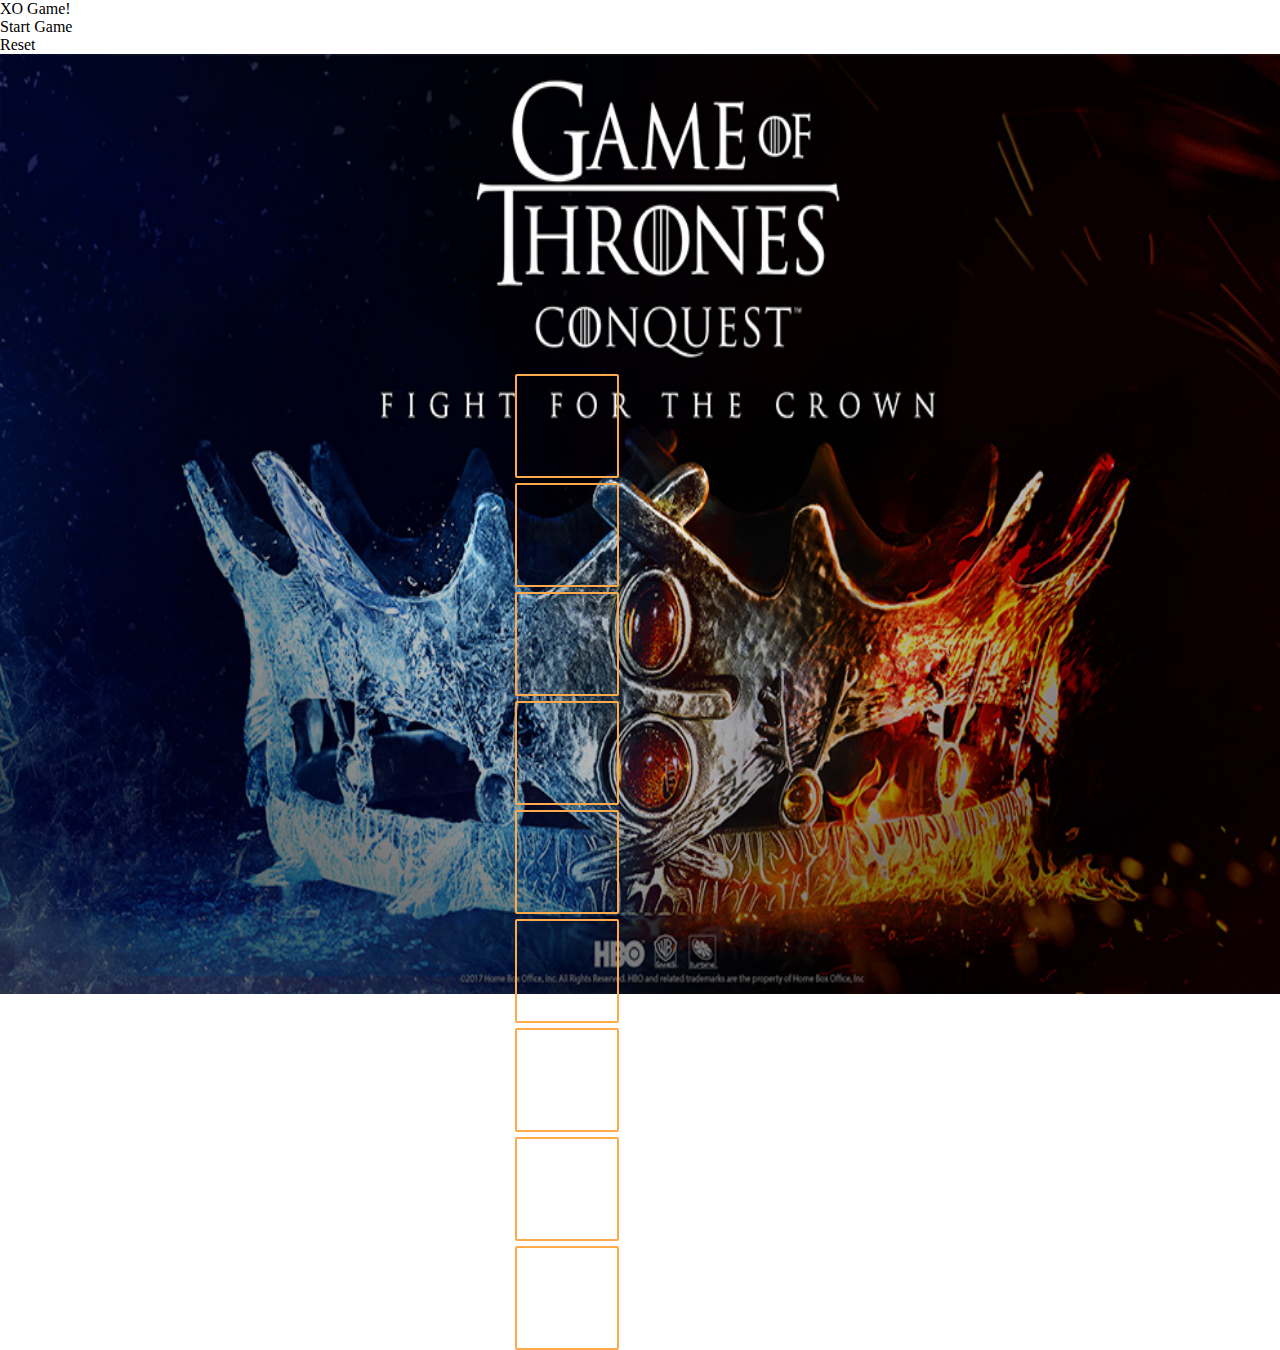
==== index.html @ 3751f969 "adds images" ====
<!DOCTYPE html>
<html>
<head>
  <meta charset="utf-8"/>
  <meta name="viewport" content="width=device-width, initial-scale=1, shrink-to-fit=no">
  

  <link rel="stylesheet" href="https://maxcdn.bootstrapcdn.com/bootstrap/4.0.0-beta.2/css/bootstrap.min.css" integrity="sha384-PsH8R72JQ3SOdhVi3uxftmaW6Vc51MKb0q5P2rRUpPvrszuE4W1povHYgTpBfshb" crossorigin="anonymous">
  <link rel="stylesheet" type="text/css" href="CSS/main.css">


  <title>XO Game</title>
</head>
<body>

  <nav class="navbar">
    <a class="navbar-brand">XO Game!</a>
    <div class="btn-group">

      <div class="btn btn-primary" id="start">Start Game </div>
      <div class="btn btn-danger" id="reset"> Reset </div>
    </div>
  </nav>
  <div id="background">
    <div class="wrapper">
      <div class="row">

        <div class="box" id="0"></div>
        <div class="box" id="1"></div>
        <div class="box" id="2"></div>

      </div>
      <div class="row">

        <div class="box" id="3"></div>
        <div class="box" id="4"></div>
        <div class="box" id="5"></div>

      </div>
      <div class="row">

        <div class="box" id="6"></div>
        <div class="box" id="7"></div>
        <div class="box" id="8"></div>

      </div>
    </div>
  </div>
<!--
<div class="grid-container">
  <div class="grid-item" id="box1">1</div>
  <div class="grid-item" id="box2">2</div>
  <div class="grid-item" id="box3">3</div>
  <div class="grid-item" id="box4">4</div>
  <div class="grid-item" id="box5">5</div>
  <div class="grid-item" id="box6">6</div>
  <div class="grid-item" id="box7">7</div>
  <div class="grid-item" id="box8">8</div>
  <div class="grid-item" id="box9">9</div>
</div>
-->
  <script
    src="https://code.jquery.com/jquery-3.2.1.js"
    integrity="sha256-DZAnKJ/6XZ9si04Hgrsxu/8s717jcIzLy3oi35EouyE="
    crossorigin="anonymous">
  </script>
  <script src="https://cdnjs.cloudflare.com/ajax/libs/popper.js/1.12.3/umd/popper.min.js"   integrity="sha384-vFJXuSJphROIrBnz7yo7oB41mKfc8JzQZiCq4NCceLEaO4IHwicKwpJf9c9IpFgh"   crossorigin="anonymous"></script>
  <script src="https://maxcdn.bootstrapcdn.com/bootstrap/4.0.0-beta.2/js/bootstrap.min.js" integrity="sha384-alpBpkh1PFOepccYVYDB4do5UnbKysX5WZXm3XxPqe5iKTfUKjNkCk9SaVuEZflJ" crossorigin="anonymous"></script>
  <script type="text/javascript" src="JS/main.js"></script>
</body>



</html>
---- CSS/main.css ----
html, body {
   height: 100%;
   margin: 0;
   padding: 0;
}

#background{
  width: 100%;
  height: 100%;
  max-height: 100%;
  margin: 0;
  padding: 20px;
  background-image: url("../Assets/GOT.jpg");
  background-size:100% 100%;
  background-repeat: no-repeat;
}



.row{
  padding-left: 50px;
}

.box {
    border: 2px solid #ffa94d;
    border-radius: 2px;
    width: 100px;
    margin: 5px;
    height: 100px;
    font-size: 50px;
    text-align: center;
    line-height: 95px;
}

.Xbox {
  background-image: url("../Assets/de.png");
  background-size:100% 100%;
}

.Obox {
  background-image: url("../Assets/cer.jpg");
  background-size:100% 100%;
}



.wrapper {
  margin: 300px auto 0px auto;
  width: 400px;
}
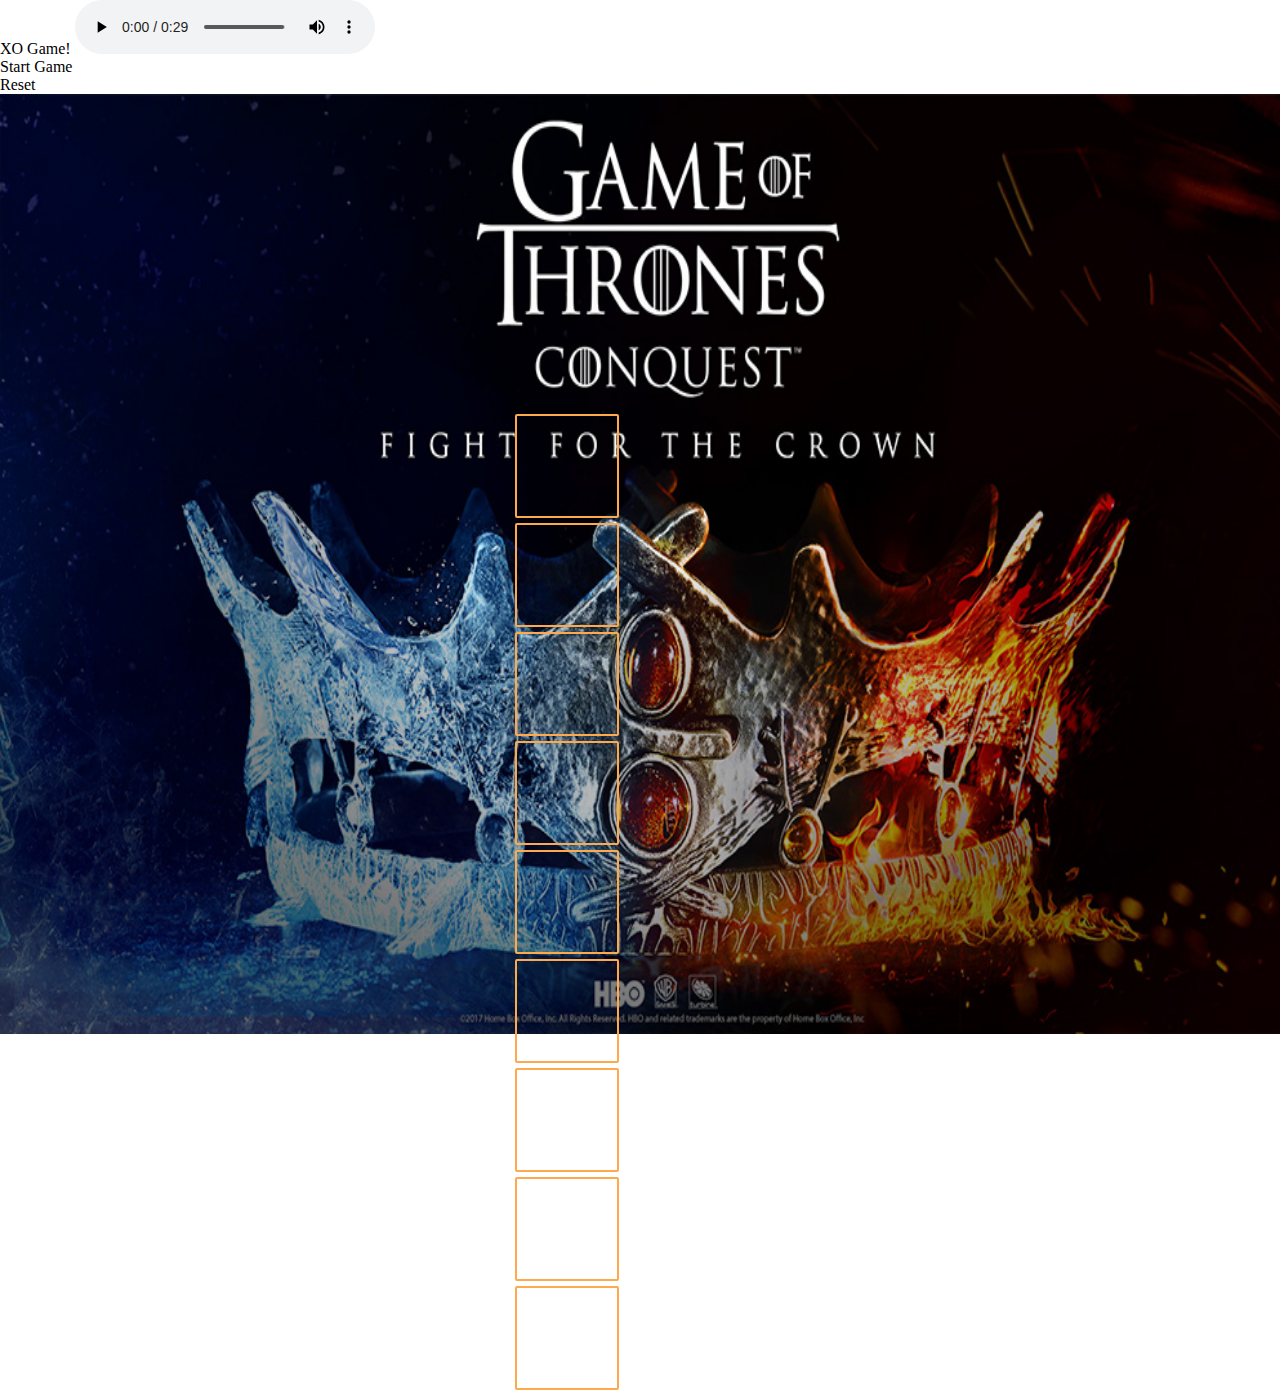
==== commit 8ba6a47a: "adds music" ====
--- a/index.html
+++ b/index.html
@@ -12,9 +12,11 @@
   <title>XO Game</title>
 </head>
 <body>
+  
 
   <nav class="navbar">
     <a class="navbar-brand">XO Game!</a>
+    <audio controls loop src="Assets/gotm.mp3" type="audio/mp3" autoplay> </audio>
     <div class="btn-group">
 
       <div class="btn btn-primary" id="start">Start Game </div>
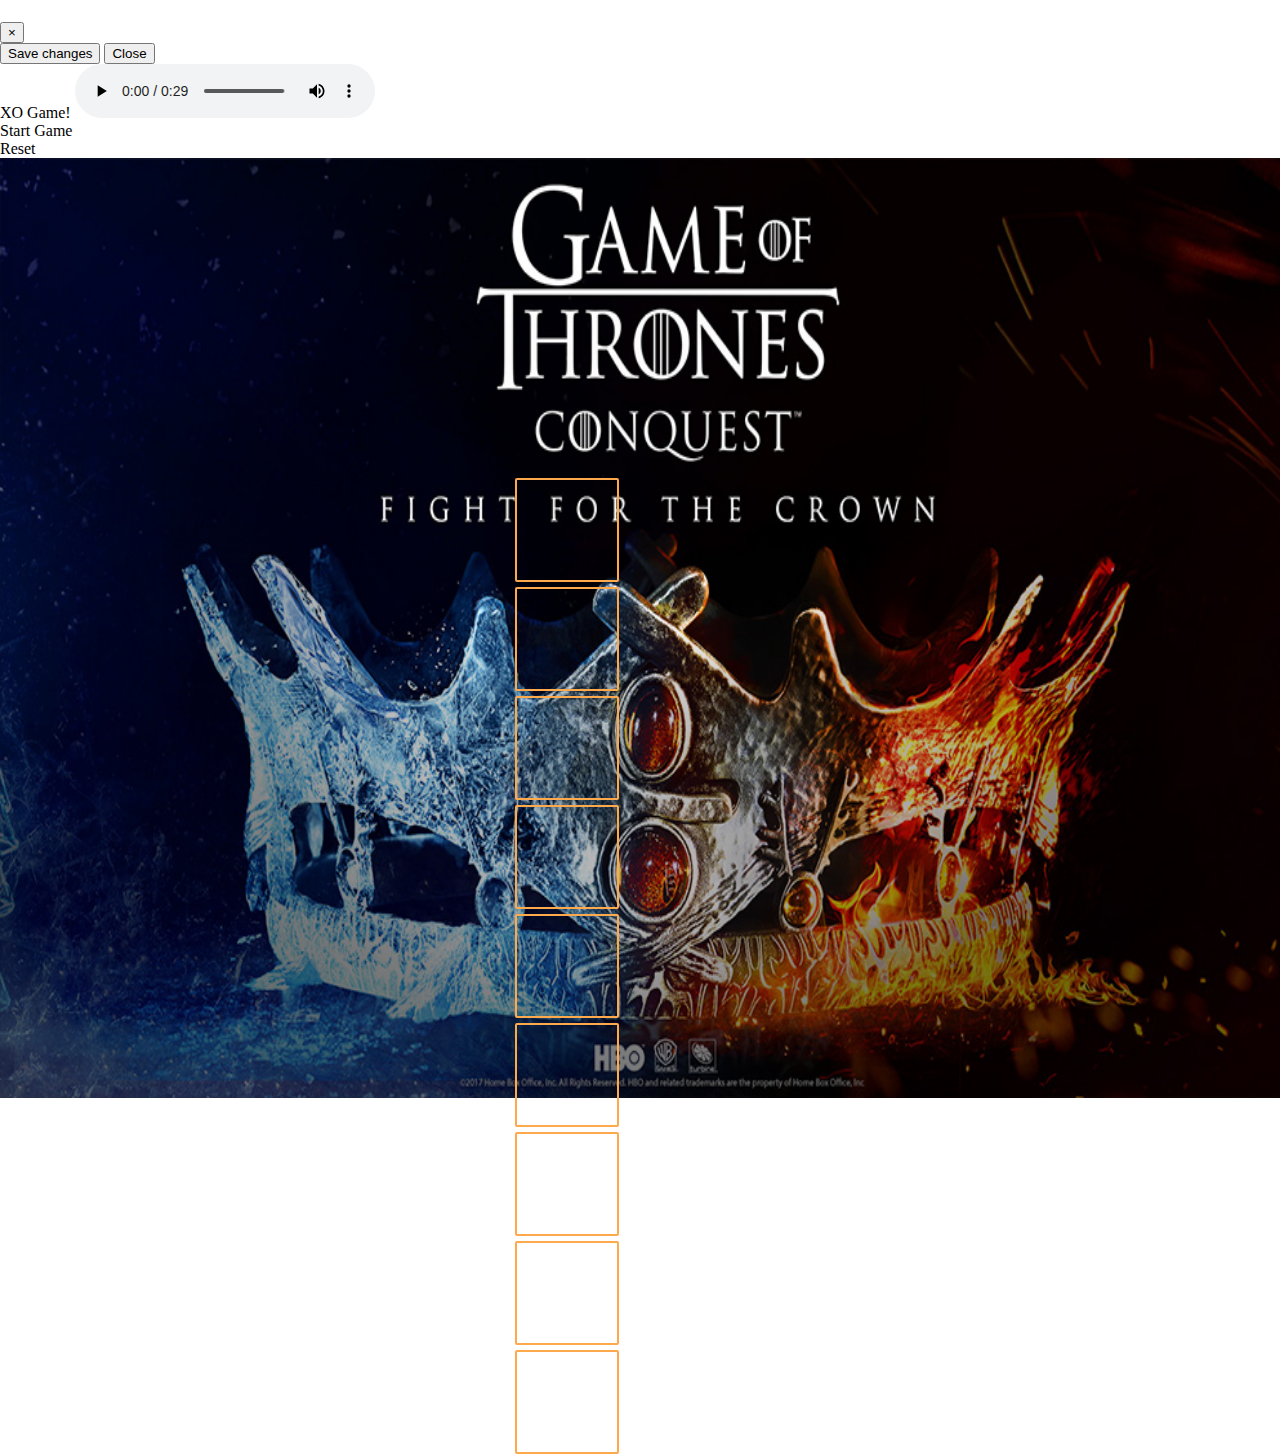
==== commit 463159c2: "adds modals" ====
--- a/index.html
+++ b/index.html
@@ -12,6 +12,42 @@
   <title>XO Game</title>
 </head>
 <body>
+
+  <!-- Bootstrap Modal Test -->
+
+  <!-- Large modal -->
+<!-- <button class="btn btn-primary" data-toggle="modal" data-target=".bd-example-modal-lg">Large modal</button> -->
+
+<!-- <div class="modal fade bd-example-modal-lg" id="myModal" tabindex="-1" role="dialog" aria-labelledby="myLargeModalLabel" aria-hidden="true">
+  <div class="modal-dialog modal-lg">
+    <div class="modal-content" id="mContent">
+      ...
+    </div>
+  </div>
+</div> -->
+<!--  -->
+<div class="modal fade" id="myModal" >
+  <div class="modal-dialog" role="document">
+    <div class="modal-content">
+      <div class="modal-header">
+        <h5 class="modal-title"></h5>
+        <button type="button" class="close" data-dismiss="modal" aria-label="Close">
+          <span aria-hidden="true">&times;</span>
+        </button>
+      </div>
+      <div class="modal-body">
+        <div id="mContent"></div>
+      </div>
+      <div class="modal-footer">
+        <button type="button" class="btn btn-primary">Save changes</button>
+        <button type="button" class="btn btn-secondary" data-dismiss="modal">Close</button>
+      </div>
+    </div>
+  </div>
+</div>
+
+
+<!-- End of Modal -->
   
 
   <nav class="navbar">
--- a/CSS/main.css
+++ b/CSS/main.css
@@ -42,6 +42,29 @@
   background-size:100% 100%;
 }
 
+.Winter {
+  background-image: url("../Assets/win.jpg");
+  background-size:100% 100%;
+  height: 300px;
+  margin: 0 auto;
+}
+
+
+.X {
+  background-image: url("../Assets/de.png");
+  background-size:100% 100%;
+  height: 300px;
+  margin: 0 auto;
+}
+
+.O {
+  background-image: url("../Assets/cer.jpg");
+  background-size:100% 100%;
+  height: 300px;
+  margin: 0 auto;
+}
+
+
 
 
 .wrapper {
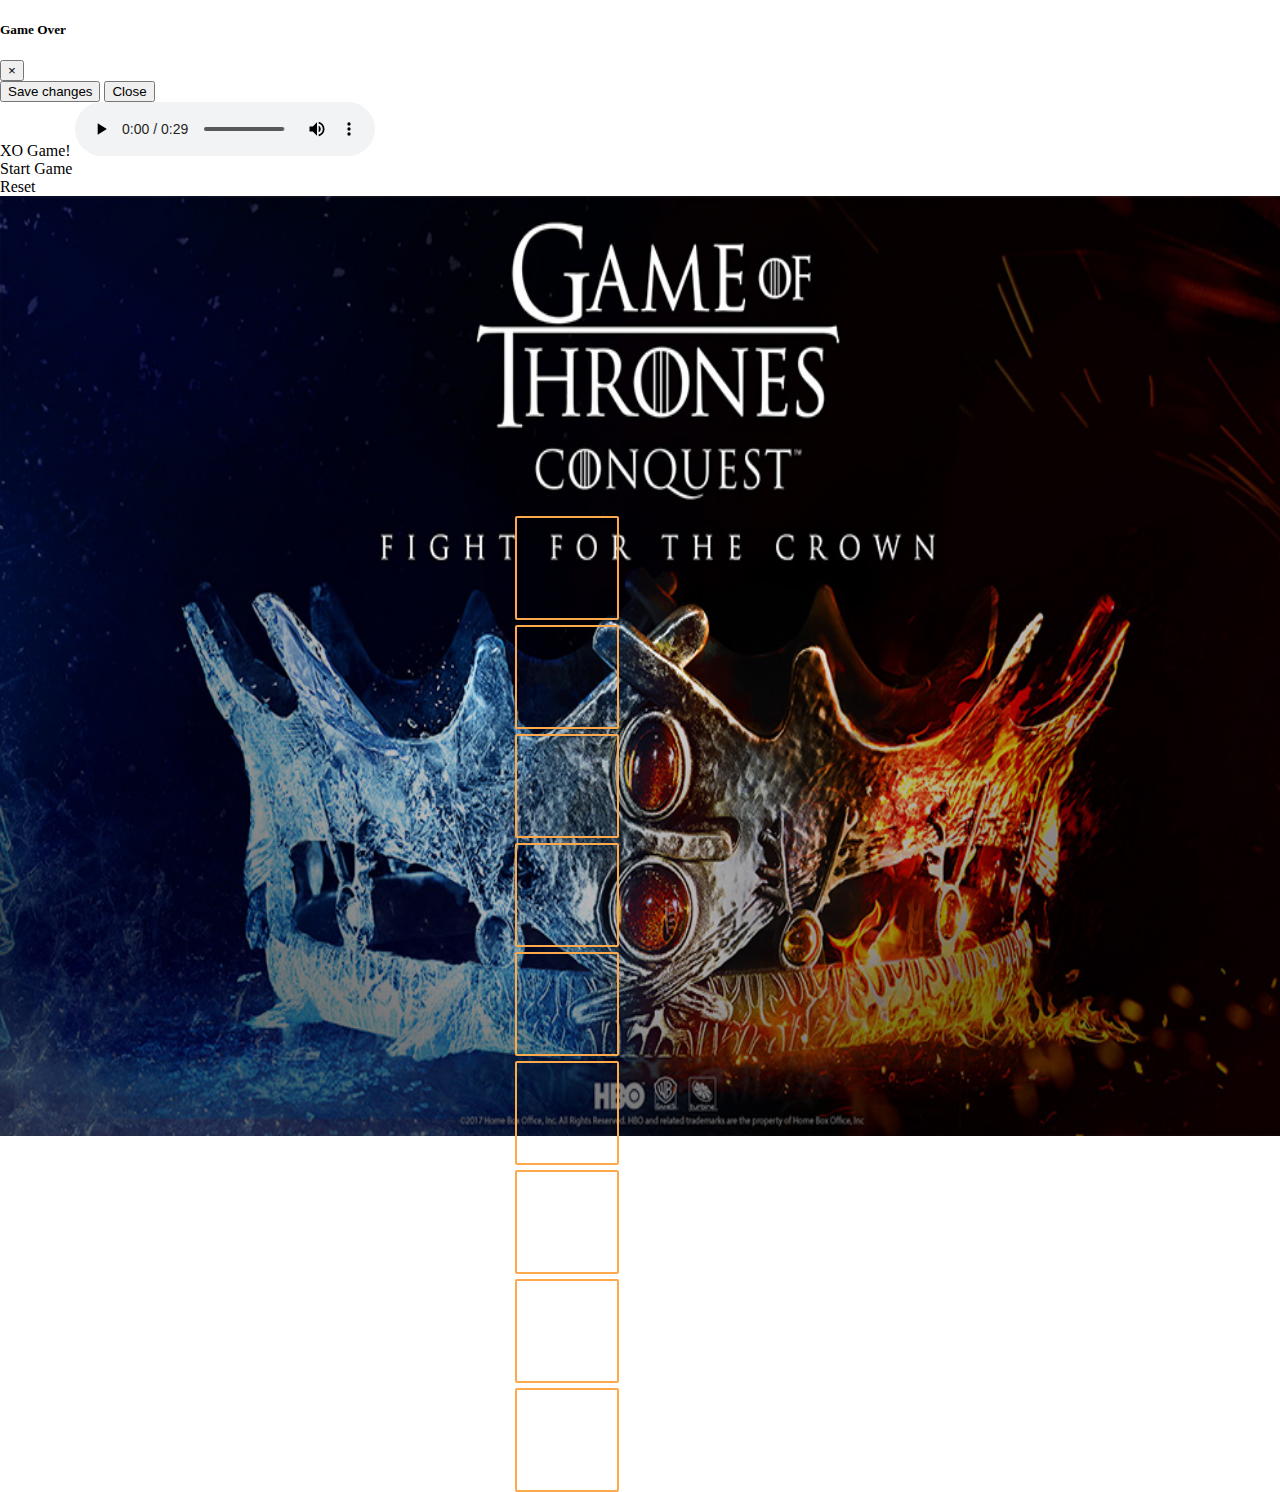
==== commit eced3b54: "adds player name" ====
--- a/index.html
+++ b/index.html
@@ -30,7 +30,7 @@
   <div class="modal-dialog" role="document">
     <div class="modal-content">
       <div class="modal-header">
-        <h5 class="modal-title"></h5>
+        <h5 class="modal-title">Game Over</h5>
         <button type="button" class="close" data-dismiss="modal" aria-label="Close">
           <span aria-hidden="true">&times;</span>
         </button>
@@ -60,6 +60,10 @@
     </div>
   </nav>
   <div id="background">
+    <div id="playerOne"></div>
+    <div id="playerTwo"></div>
+
+
     <div class="wrapper">
       <div class="row">
 
--- a/CSS/main.css
+++ b/CSS/main.css
@@ -15,7 +15,21 @@
   background-repeat: no-repeat;
 }
 
+#playerOne{
+  color: rgb(246, 209, 27);
+  /*text-align: left;*/
+  float: left;
+}
 
+#playerTwo{
+  color: #E33434;
+  /*text-align: right;*/
+  float: right;
+}
+
+#playerOne, #playerTwo{
+  position: relative;
+}
 
 .row{
   padding-left: 50px;
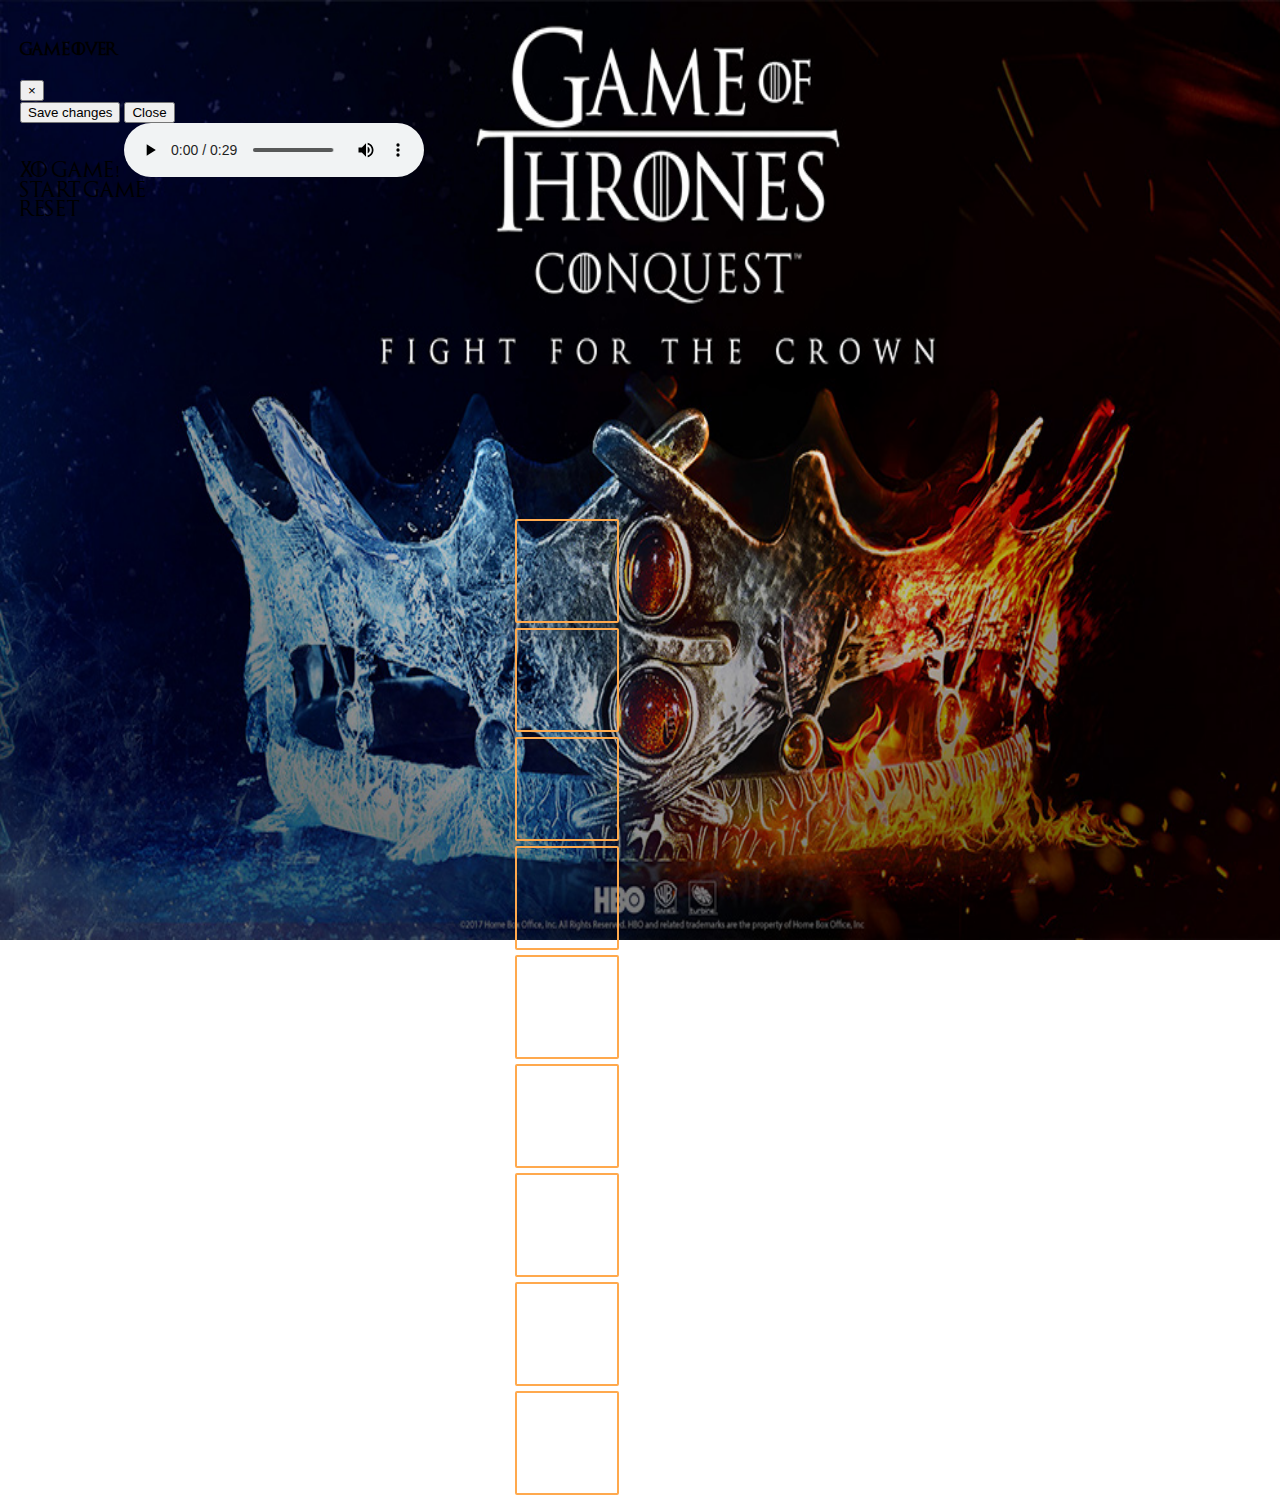
==== commit 2ce132c5: "chnages font and corrects background picture size" ====
--- a/index.html
+++ b/index.html
@@ -10,97 +10,79 @@
 
 
   <title>XO Game</title>
+
 </head>
 <body>
+  <div class="font" id="background">
 
-  <!-- Bootstrap Modal Test -->
 
-  <!-- Large modal -->
-<!-- <button class="btn btn-primary" data-toggle="modal" data-target=".bd-example-modal-lg">Large modal</button> -->
-
-<!-- <div class="modal fade bd-example-modal-lg" id="myModal" tabindex="-1" role="dialog" aria-labelledby="myLargeModalLabel" aria-hidden="true">
-  <div class="modal-dialog modal-lg">
-    <div class="modal-content" id="mContent">
-      ...
-    </div>
-  </div>
-</div> -->
-<!--  -->
-<div class="modal fade" id="myModal" >
-  <div class="modal-dialog" role="document">
-    <div class="modal-content">
-      <div class="modal-header">
-        <h5 class="modal-title">Game Over</h5>
-        <button type="button" class="close" data-dismiss="modal" aria-label="Close">
-          <span aria-hidden="true">&times;</span>
-        </button>
-      </div>
-      <div class="modal-body">
-        <div id="mContent"></div>
-      </div>
-      <div class="modal-footer">
-        <button type="button" class="btn btn-primary">Save changes</button>
-        <button type="button" class="btn btn-secondary" data-dismiss="modal">Close</button>
+     
+    <div class="modal fade" id="myModal" >
+      <div class="modal-dialog" role="document">
+        <div class="modal-content">
+          <div class="modal-header">
+            <h5 class="modal-title" class="text-white bg-dark">Game Over</h5>
+            <button type="button" class="close" data-dismiss="modal" aria-label="Close">
+              <span aria-hidden="true">&times;</span>
+            </button>
+          </div>
+          <div class="modal-body">
+            <div id="mContent"></div>
+          </div>
+          <div class="modal-footer">
+            <button type="button" class="btn btn-primary">Save changes</button>
+            <button type="button" class="btn btn-secondary" data-dismiss="modal">Close</button>
+          </div>
+        </div>
       </div>
     </div>
-  </div>
-</div>
 
 
-<!-- End of Modal -->
-  
+    <!-- End of Modal -->
+      
 
-  <nav class="navbar">
-    <a class="navbar-brand">XO Game!</a>
-    <audio controls loop src="Assets/gotm.mp3" type="audio/mp3" autoplay> </audio>
-    <div class="btn-group">
+    <nav class="navbar p-3 mb-2 bg-dark text-white">
+      <a class="navbar-brand font">XO Game!</a>
+      <audio controls loop src="Assets/gotm.mp3" type="audio/mp3"> </audio>
+      <div class="btn-group">
 
-      <div class="btn btn-primary" id="start">Start Game </div>
-      <div class="btn btn-danger" id="reset"> Reset </div>
-    </div>
-  </nav>
-  <div id="background">
-    <div id="playerOne"></div>
-    <div id="playerTwo"></div>
+        <div class="btn btn-primary" id="start">Start Game </div>
+        <div class="btn btn-danger" id="reset"> Reset </div>
+      </div>
+    </nav>
+
+    <!-- End of Nav -->
+    <!-- <div id="background"> -->
+      <div class="font" id="playerOne"></div>
+      <div class="font" id="playerTwo"></div>
 
 
-    <div class="wrapper">
-      <div class="row">
+      <div class="wrapper">
+        <div class="row">
 
-        <div class="box" id="0"></div>
-        <div class="box" id="1"></div>
-        <div class="box" id="2"></div>
+          <div class="box" id="0"></div>
+          <div class="box" id="1"></div>
+          <div class="box" id="2"></div>
 
+        </div>
+        <div class="row">
+
+          <div class="box" id="3"></div>
+          <div class="box" id="4"></div>
+          <div class="box" id="5"></div>
+
+        </div>
+        <div class="row">
+
+          <div class="box" id="6"></div>
+          <div class="box" id="7"></div>
+          <div class="box" id="8"></div>
+
+        </div>
       </div>
-      <div class="row">
+    <!-- </div> -->
 
-        <div class="box" id="3"></div>
-        <div class="box" id="4"></div>
-        <div class="box" id="5"></div>
-
-      </div>
-      <div class="row">
-
-        <div class="box" id="6"></div>
-        <div class="box" id="7"></div>
-        <div class="box" id="8"></div>
-
-      </div>
-    </div>
   </div>
-<!--
-<div class="grid-container">
-  <div class="grid-item" id="box1">1</div>
-  <div class="grid-item" id="box2">2</div>
-  <div class="grid-item" id="box3">3</div>
-  <div class="grid-item" id="box4">4</div>
-  <div class="grid-item" id="box5">5</div>
-  <div class="grid-item" id="box6">6</div>
-  <div class="grid-item" id="box7">7</div>
-  <div class="grid-item" id="box8">8</div>
-  <div class="grid-item" id="box9">9</div>
-</div>
--->
   <script
     src="https://code.jquery.com/jquery-3.2.1.js"
     integrity="sha256-DZAnKJ/6XZ9si04Hgrsxu/8s717jcIzLy3oi35EouyE="
@@ -108,7 +90,9 @@
   </script>
   <script src="https://cdnjs.cloudflare.com/ajax/libs/popper.js/1.12.3/umd/popper.min.js"   integrity="sha384-vFJXuSJphROIrBnz7yo7oB41mKfc8JzQZiCq4NCceLEaO4IHwicKwpJf9c9IpFgh"   crossorigin="anonymous"></script>
   <script src="https://maxcdn.bootstrapcdn.com/bootstrap/4.0.0-beta.2/js/bootstrap.min.js" integrity="sha384-alpBpkh1PFOepccYVYDB4do5UnbKysX5WZXm3XxPqe5iKTfUKjNkCk9SaVuEZflJ" crossorigin="anonymous"></script>
-  <script type="text/javascript" src="JS/main.js"></script>
+  <script type="text/javascript" src="JS/main.js">
+  </script>
+
 </body>
 
 
--- a/CSS/main.css
+++ b/CSS/main.css
@@ -2,6 +2,12 @@
    height: 100%;
    margin: 0;
    padding: 0;
+ 
+}
+
+@font-face{
+  font-family: "got";
+  src: url("../Assets/Game of Thrones.ttf");
 }
 
 #background{
@@ -79,7 +85,9 @@
 }
 
 
-
+.font{
+  font-family: got;
+}
 
 .wrapper {
   margin: 300px auto 0px auto;
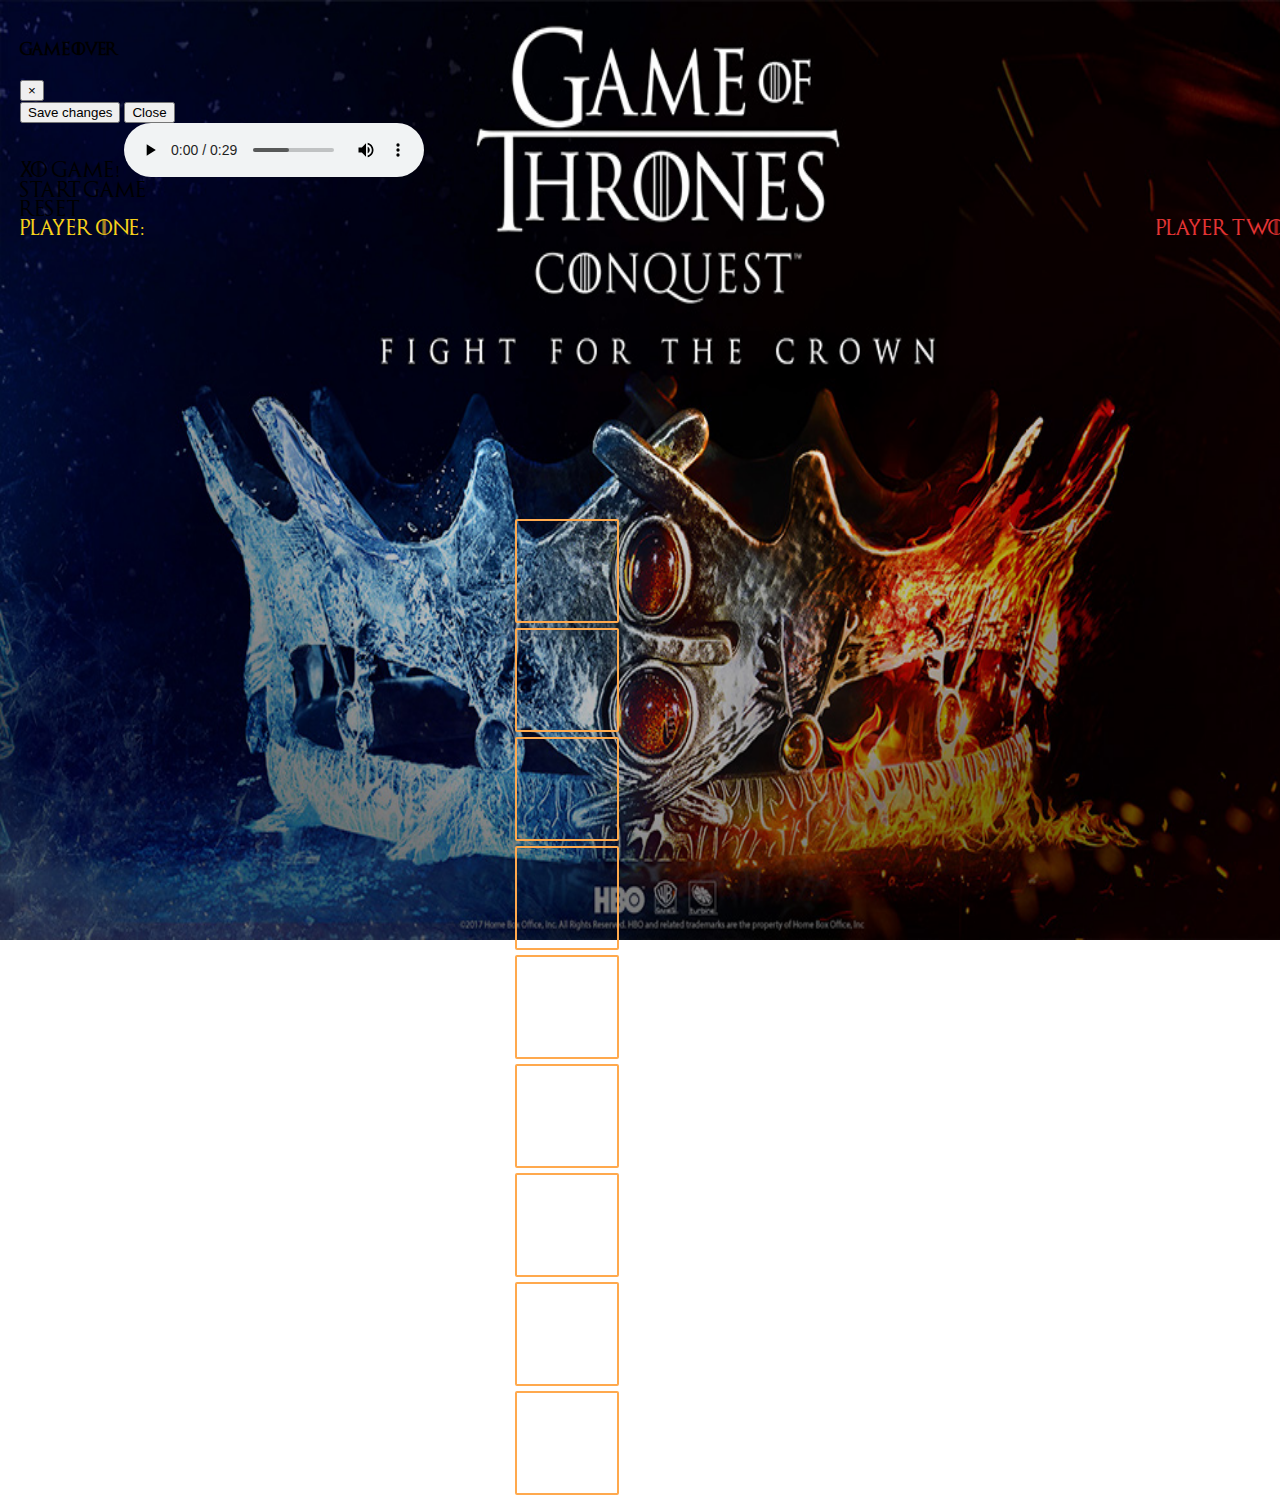
==== commit aa127468: "adds player number next to player name" ====
--- a/index.html
+++ b/index.html
@@ -46,15 +46,17 @@
       <audio controls loop src="Assets/gotm.mp3" type="audio/mp3"> </audio>
       <div class="btn-group">
 
-        <div class="btn btn-primary" id="start">Start Game </div>
-        <div class="btn btn-danger" id="reset"> Reset </div>
+        <div class="btn btn-primary" id="start">Start Game</div>
+        <div class="btn btn-danger" id="reset">Reset</div>
       </div>
     </nav>
 
     <!-- End of Nav -->
     <!-- <div id="background"> -->
+      <div id="playerOneTitle">Player One:   </div>
       <div class="font" id="playerOne"></div>
       <div class="font" id="playerTwo"></div>
+      <div id="playerTwoTitle">Player Two:   </div>
 
 
       <div class="wrapper">
--- a/CSS/main.css
+++ b/CSS/main.css
@@ -21,20 +21,32 @@
   background-repeat: no-repeat;
 }
 
-#playerOne{
+#playerOne, #playerOneTitle{
   color: rgb(246, 209, 27);
   /*text-align: left;*/
   float: left;
 }
+#playerOneTitle{
+  margin-right: 10px;
+}
 
-#playerTwo{
+#playerTwoTitle{
+  margin-right: 10px;
+}
+
+#playerTwo, #playerTwoTitle{
   color: #E33434;
   /*text-align: right;*/
   float: right;
 }
 
-#playerOne, #playerTwo{
+#playerOne, #playerTwo, {
+  position: absolute;
+}
+
+#playerOneTitle, #playerTwoTitle{
   position: relative;
+
 }
 
 .row{
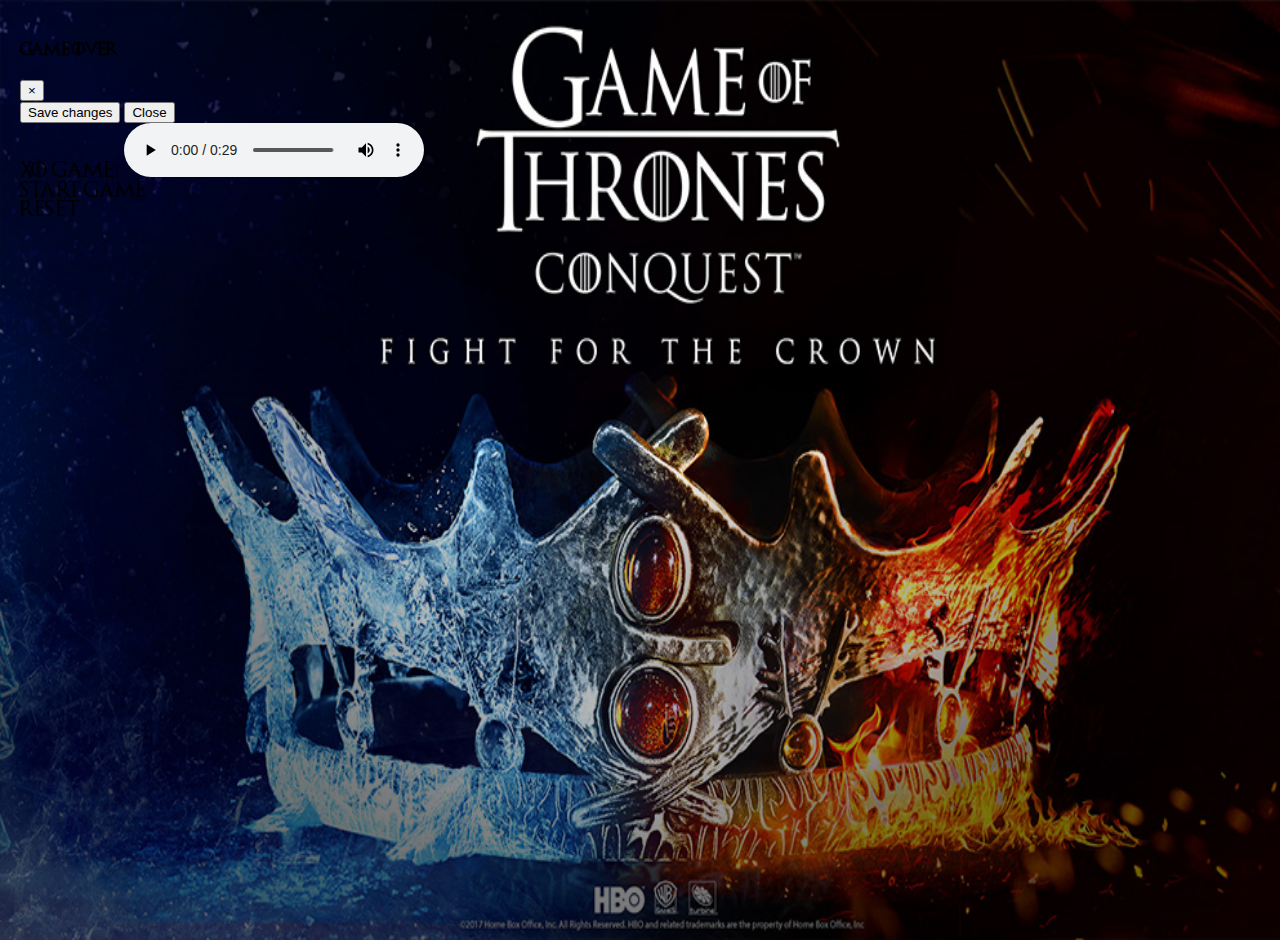
==== commit 27f7f1dc: "stops picture from being changed" ====
--- a/index.html
+++ b/index.html
@@ -53,10 +53,12 @@
 
     <!-- End of Nav -->
     <!-- <div id="background"> -->
-      <div id="playerOneTitle">Player One:   </div>
-      <div class="font" id="playerOne"></div>
-      <div class="font" id="playerTwo"></div>
-      <div id="playerTwoTitle">Player Two:   </div>
+      <div id="playerOneTitle">Player One:   
+        <div class="font" id="playerOne"></div>
+      </div>
+      <div id="playerTwoTitle">Player Two:
+        <div class="font" id="playerTwo"></div>
+      </div>
 
 
       <div class="wrapper">
--- a/CSS/main.css
+++ b/CSS/main.css
@@ -21,33 +21,20 @@
   background-repeat: no-repeat;
 }
 
-#playerOne, #playerOneTitle{
+
+#playerOneTitle{
+  float: left;
   color: rgb(246, 209, 27);
-  /*text-align: left;*/
-  float: left;
-}
-#playerOneTitle{
-  margin-right: 10px;
+  display: none;
+
 }
 
 #playerTwoTitle{
-  margin-right: 10px;
-}
-
-#playerTwo, #playerTwoTitle{
+  display: none;
   color: #E33434;
-  /*text-align: right;*/
   float: right;
 }
 
-#playerOne, #playerTwo, {
-  position: absolute;
-}
-
-#playerOneTitle, #playerTwoTitle{
-  position: relative;
-
-}
 
 .row{
   padding-left: 50px;
@@ -104,6 +91,7 @@
 .wrapper {
   margin: 300px auto 0px auto;
   width: 400px;
+  display: none;
 }
 
 
